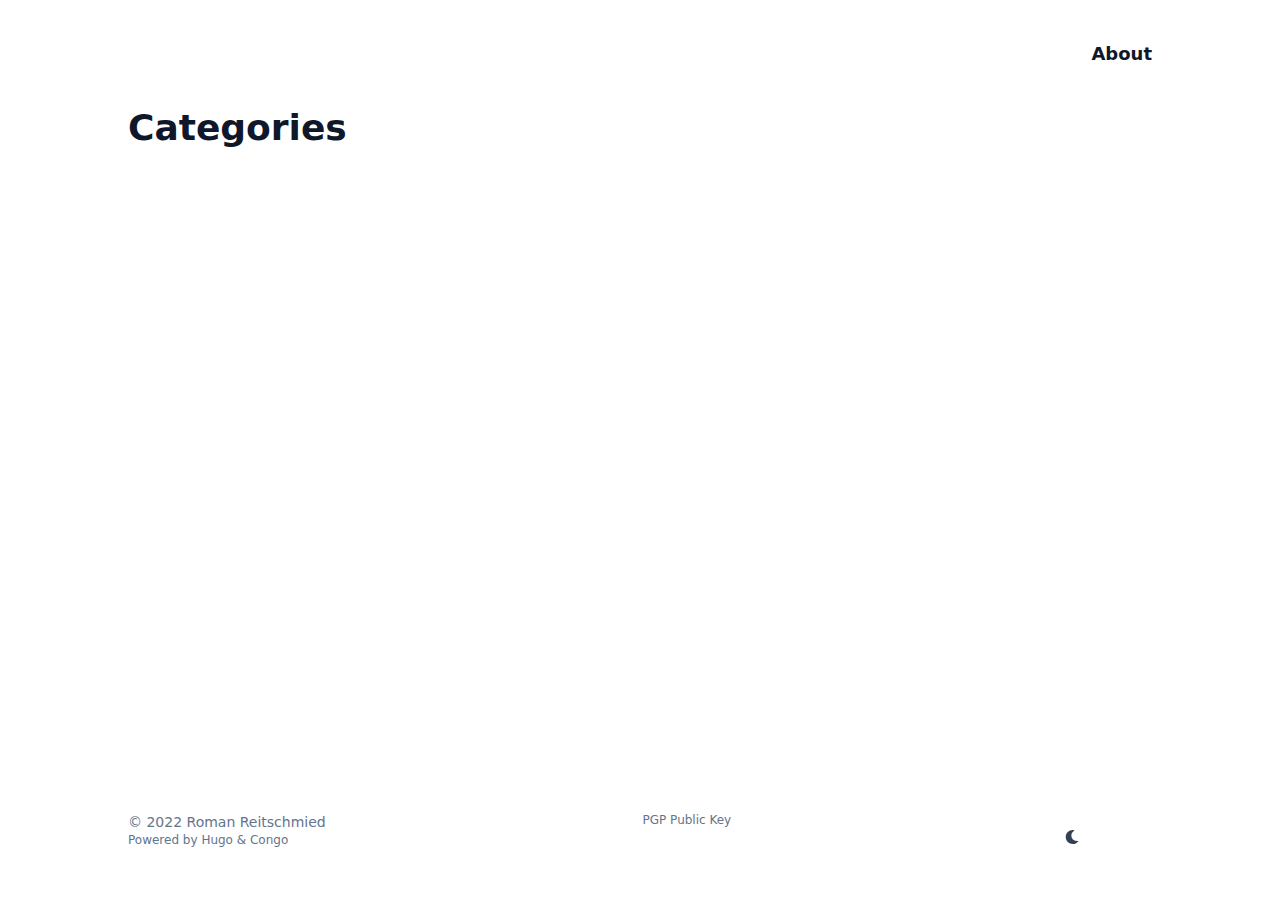
==== categories/index.html @ 07f626dc "deploy: aef152257b6b1eb62e98fbd52162ab1af7a7fad4" ====
<!doctype html><html lang=en dir=ltr class=scroll-smooth data-default-appearance=light data-auto-appearance=true><head>
<meta charset=utf-8>
<meta http-equiv=content-language content="en">
<meta name=viewport content="width=device-width,initial-scale=1">
<meta http-equiv=x-ua-compatible content="ie=edge">
<title>Categories &#183; </title>
<meta name=title content="Categories &#183; ">
<link rel=canonical href=/categories/>
<link rel=alternate type=application/rss+xml href=/categories/index.xml title>
<link type=text/css rel=stylesheet href=/css/main.bundle.min.803c0af7dcf06925af4f2d29de7559ffda40580c96b57238b4b7fefc4e3f0d23caaa25dafc98ec130a50167ef5dc2e76289de37001e7369366e624f1ba0aef15.css integrity="sha512-gDwK99zwaSWvTy0p3nVZ/9pAWAyWtXI4tLf+/E4/DSPKqiXa/JjsEwpQFn713C52KJ3jcAHnNpNm5iTxugrvFQ==">
<script type=text/javascript src=/js/appearance.min.dbca9e2200cf929a23b55442f2ff09361b8d5290147ff1407f89ed3839f0fea13db4e94f5ae6bf2f3de10d322b4bede74b578455e9cc7d5565314d914602c974.js integrity="sha512-28qeIgDPkpojtVRC8v8JNhuNUpAUf/FAf4ntODnw/qE9tOlPWua/Lz3hDTIrS+3nS1eEVenMfVVlMU2RRgLJdA=="></script>
<link rel=apple-touch-icon sizes=180x180 href=/apple-touch-icon.png>
<link rel=icon type=image/png sizes=32x32 href=/favicon-32x32.png>
<link rel=icon type=image/png sizes=16x16 href=/favicon-16x16.png>
<link rel=manifest href=/site.webmanifest>
<meta property="og:title" content="Categories">
<meta property="og:description" content>
<meta property="og:type" content="website">
<meta property="og:url" content="/categories/">
<meta name=twitter:card content="summary">
<meta name=twitter:title content="Categories">
<meta name=twitter:description content>
<meta name=generator content="Hugo 0.91.2">
<meta name=author content="Roman Reitschmied">
<link href=https://github.com/derqurps rel=me>
<link href=/gpg-0x544559AD8E7D4B2D.asc.pgp.txt rel=me>
</head>
<body class="flex flex-col h-screen px-6 m-auto text-lg leading-7 bg-neutral text-neutral-900 sm:px-14 md:px-24 lg:px-32 dark:bg-neutral-800 dark:text-neutral max-w-7xl">
<div id=the-top class="absolute flex self-center">
<a class="px-3 py-1 text-sm -translate-y-8 rounded-b-lg bg-primary-200 dark:bg-neutral-600 focus:translate-y-0" href=#main-content><span class="font-bold ltr:pr-2 rtl:pl-2 text-primary-600 dark:text-primary-400">&darr;</span>Skip to main content</a>
</div><header class="flex justify-between py-6 font-semibold sm:items-center sm:py-10 text-neutral-900 dark:text-neutral">
<div>
<a class="hover:underline hover:decoration-primary-500 hover:decoration-2 hover:underline-offset-2" rel=me href=/></a>
</div>
<nav>
<ul class="flex flex-col list-none sm:flex-row">
<li class="mb-1 ltr:text-right rtl:text-left sm:mb-0 ltr:sm:mr-7 ltr:sm:last:mr-0 rtl:sm:ml-7 rtl:sm:last:ml-0">
<a class="hover:underline hover:decoration-primary-500 hover:decoration-2 hover:underline-offset-2" href=/ title>About</a>
</li>
</ul>
</nav>
</header>
<main id=main-content class="relative grow">
<header>
<h1 class="mt-0 text-4xl font-extrabold text-neutral-900 dark:text-neutral">Categories</h1>
</header>
<section class="flex flex-wrap -mx-2 overflow-hidden">
</section>
</main>
<footer class=py-10>
<div class="flex justify-between">
<div>
<p class="text-sm text-neutral-500 dark:text-neutral-400">
&copy;
2022
Roman Reitschmied
</p>
<p class="text-xs text-neutral-500 dark:text-neutral-400">
Powered by <a class="hover:underline hover:decoration-primary-400 hover:text-primary-500" href=https://gohugo.io/ target=_blank rel="noopener noreferrer">Hugo</a> & <a class="hover:underline hover:decoration-primary-400 hover:text-primary-500" href=https://git.io/hugo-congo target=_blank rel="noopener noreferrer">Congo</a>
</p>
</div>
<div>
<p class="text-xs text-neutral-500 dark:text-neutral-400">
<a class="hover:underline hover:decoration-primary-400 hover:text-primary-500" href=/gpg-0x544559AD8E7D4B2D.asc.pgp.txt target=_blank rel="noopener noreferrer">PGP Public Key</a>
</p>
</div>
<div class="text-sm cursor-pointer text-neutral-700 dark:text-neutral hover:text-primary-600 dark:hover:text-primary-400 ltr:mr-14 rtl:ml-14">
<button id=appearance-switcher class="w-12 h-12" type=button title="Switch to dark appearance">
<span class="inline dark:hidden">
<span class="relative inline-block align-text-bottom icon"><svg aria-hidden="true" focusable="false" data-prefix="fas" data-icon="moon" class="svg-inline--fa fa-moon fa-w-16" role="img" xmlns="http://www.w3.org/2000/svg" viewBox="0 0 512 512"><path fill="currentcolor" d="M283.211 512c78.962.0 151.079-35.925 198.857-94.792 7.068-8.708-.639-21.43-11.562-19.35-124.203 23.654-238.262-71.576-238.262-196.954.0-72.222 38.662-138.635 101.498-174.394 9.686-5.512 7.25-20.197-3.756-22.23A258.156 258.156.0 00283.211.0c-141.309.0-256 114.511-256 256 0 141.309 114.511 256 256 256z"/></svg>
</span>
</span>
<span class="hidden dark:inline">
<span class="relative inline-block align-text-bottom icon"><svg aria-hidden="true" focusable="false" data-prefix="fas" data-icon="sun" class="svg-inline--fa fa-sun fa-w-16" role="img" xmlns="http://www.w3.org/2000/svg" viewBox="0 0 512 512"><path fill="currentcolor" d="M256 160c-52.9.0-96 43.1-96 96s43.1 96 96 96 96-43.1 96-96-43.1-96-96-96zm246.4 80.5-94.7-47.3 33.5-100.4c4.5-13.6-8.4-26.5-21.9-21.9l-100.4 33.5-47.4-94.8c-6.4-12.8-24.6-12.8-31 0l-47.3 94.7L92.7 70.8c-13.6-4.5-26.5 8.4-21.9 21.9l33.5 100.4-94.7 47.4c-12.8 6.4-12.8 24.6.0 31l94.7 47.3-33.5 100.5c-4.5 13.6 8.4 26.5 21.9 21.9l100.4-33.5 47.3 94.7c6.4 12.8 24.6 12.8 31 0l47.3-94.7 100.4 33.5c13.6 4.5 26.5-8.4 21.9-21.9l-33.5-100.4 94.7-47.3c13-6.5 13-24.7.2-31.1zm-155.9 106c-49.9 49.9-131.1 49.9-181 0s-49.9-131.1.0-181 131.1-49.9 181 0 49.9 131.1.0 181z"/></svg>
</span>
</span>
</button>
</div>
</div>
</footer></body>
</html>
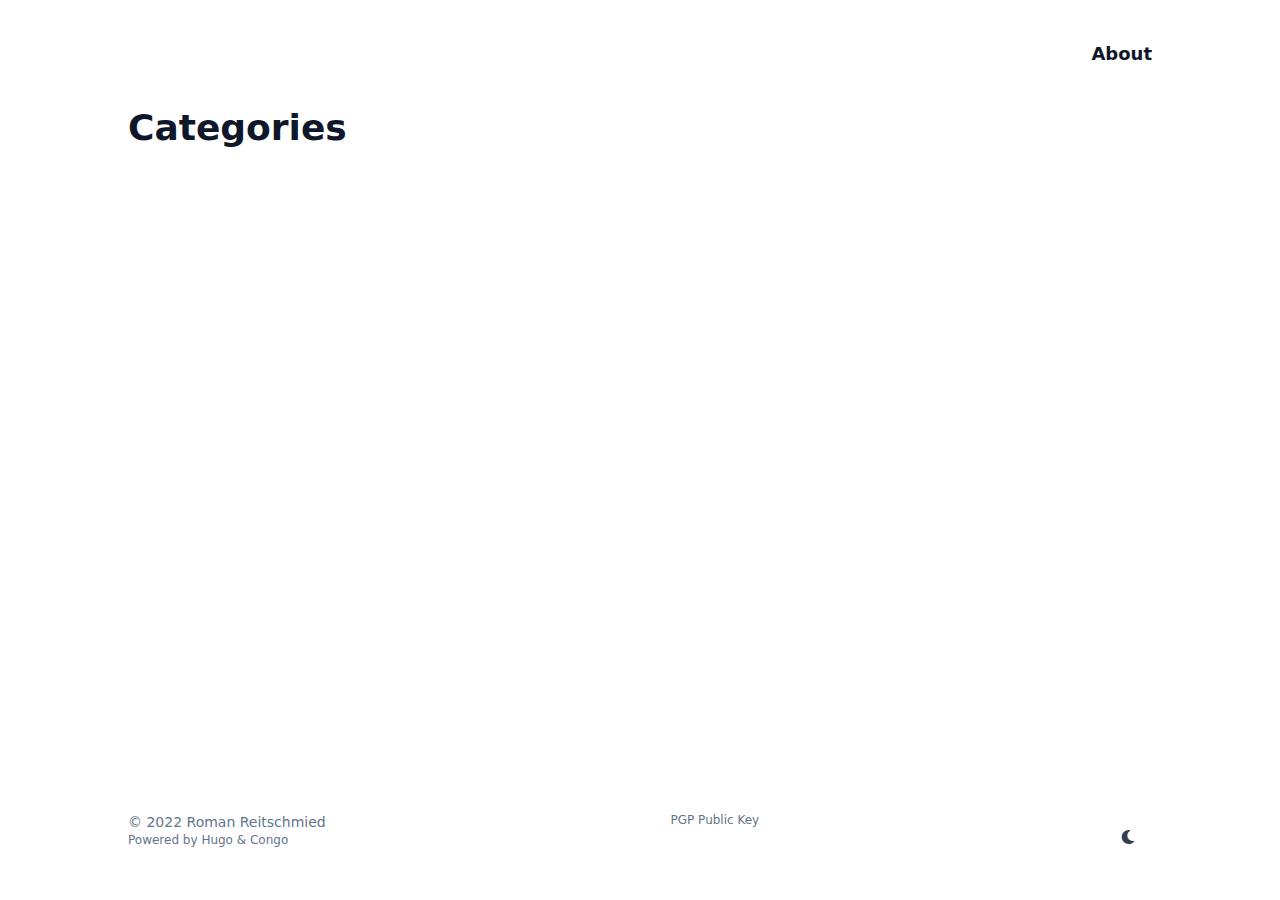
==== commit e5fc54d4: "deploy: f72456beaf7c2354ebe01685d9847d08a362cc32" ====
--- a/categories/index.html
+++ b/categories/index.html
@@ -64,7 +64,7 @@
 <a class="hover:underline hover:decoration-primary-400 hover:text-primary-500" href=/gpg-0x544559AD8E7D4B2D.asc.pgp.txt target=_blank rel="noopener noreferrer">PGP Public Key</a>
 </p>
 </div>
-<div class="text-sm cursor-pointer text-neutral-700 dark:text-neutral hover:text-primary-600 dark:hover:text-primary-400 ltr:mr-14 rtl:ml-14">
+<div class="text-sm cursor-pointer text-neutral-700 dark:text-neutral hover:text-primary-600 dark:hover:text-primary-400">
 <button id=appearance-switcher class="w-12 h-12" type=button title="Switch to dark appearance">
 <span class="inline dark:hidden">
 <span class="relative inline-block align-text-bottom icon"><svg aria-hidden="true" focusable="false" data-prefix="fas" data-icon="moon" class="svg-inline--fa fa-moon fa-w-16" role="img" xmlns="http://www.w3.org/2000/svg" viewBox="0 0 512 512"><path fill="currentcolor" d="M283.211 512c78.962.0 151.079-35.925 198.857-94.792 7.068-8.708-.639-21.43-11.562-19.35-124.203 23.654-238.262-71.576-238.262-196.954.0-72.222 38.662-138.635 101.498-174.394 9.686-5.512 7.25-20.197-3.756-22.23A258.156 258.156.0 00283.211.0c-141.309.0-256 114.511-256 256 0 141.309 114.511 256 256 256z"/></svg>
